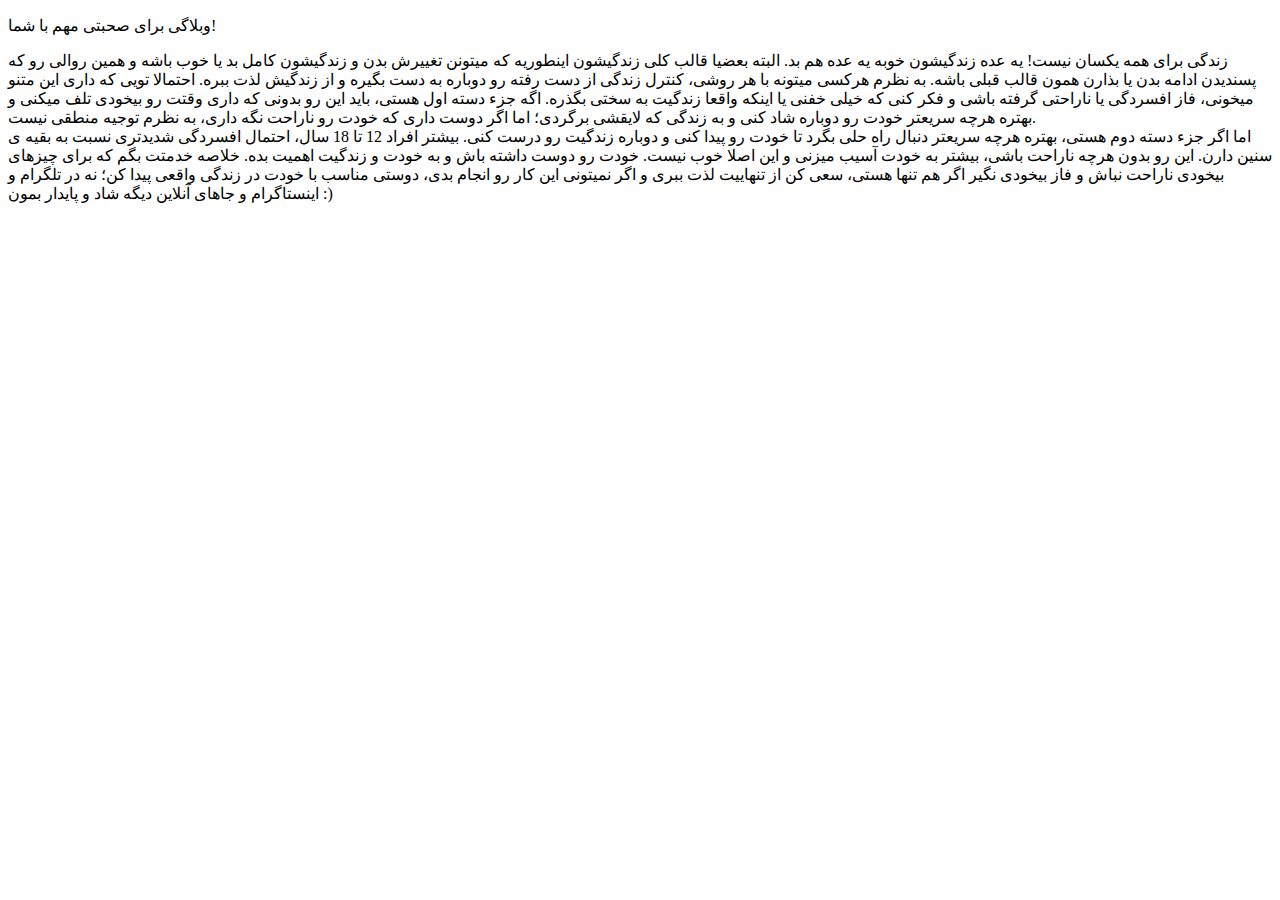
==== index.html @ fba7e2d6 "Update and rename README.md to index.html" ====
<!DOCTYPE html>
<html>
<head>
    <meta charset="UTF-8">
    <meta name="viewport" content="width=device-width, initial-scale=1.0">
    <link rel="stylesheet" href="style.css">
    <title>وبلاگ من</title>
</head>
<body>
    <div class="head">
        <p>وبلاگی برای صحبتی مهم با شما!</p>
    </div>
    <div class="text">
        <p>زندگی برای همه یکسان نیست! یه عده زندگیشون خوبه یه عده هم بد. البته بعضیا قالب کلی زندگیشون اینطوریه که میتونن تغییرش بدن و زندگیشون کامل بد
            یا خوب باشه و همین روالی رو که پسندیدن ادامه بدن یا بذارن همون قالب قبلی باشه. به نظرم هرکسی میتونه با هر روشی، کنترل زندگی از دست رفته رو
            دوباره به دست بگیره و از زندگیش لذت ببره. احتمالا تویی که داری این متنو میخونی، فاز افسردگی یا ناراحتی گرفته باشی و فکر کنی که خیلی خفنی یا
            اینکه واقعا زندگیت به سختی بگذره. اگه جزء دسته اول هستی، باید این رو بدونی که داری وقتت رو بیخودی تلف میکنی و بهتره هرچه سریعتر خودت رو دوباره
            شاد کنی و به زندگی که لایقشی برگردی؛ اما اگر دوست داری که خودت رو ناراحت نگه داری، به نظرم توجیه منطقی نیست.
            <br>
            اما اگر جزء دسته دوم هستی، بهتره
            هرچه سریعتر دنبال راه حلی بگرد تا خودت رو پیدا کنی و دوباره زندگیت رو درست کنی. بیشتر افراد 12 تا 18 سال، احتمال افسردگی شدیدتری نسبت به بقیه ی
            سنین دارن. این رو بدون هرچه ناراحت باشی، بیشتر به خودت آسیب میزنی و این اصلا خوب نیست. خودت رو دوست داشته باش و به خودت و زندگیت اهمیت بده.
            خلاصه خدمتت بگم که برای چیزهای بیخودی ناراحت نباش و فاز بیخودی نگیر
            اگر هم تنها هستی، سعی کن از تنهاییت لذت ببری و اگر نمیتونی این کار رو انجام بدی، دوستی مناسب با خودت در زندگی واقعی پیدا کن؛ نه در تلگرام
            و اینستاگرام و جاهای آنلاین دیگه شاد و پایدار بمون :)
        </p>
    </div>
</body>
</html>
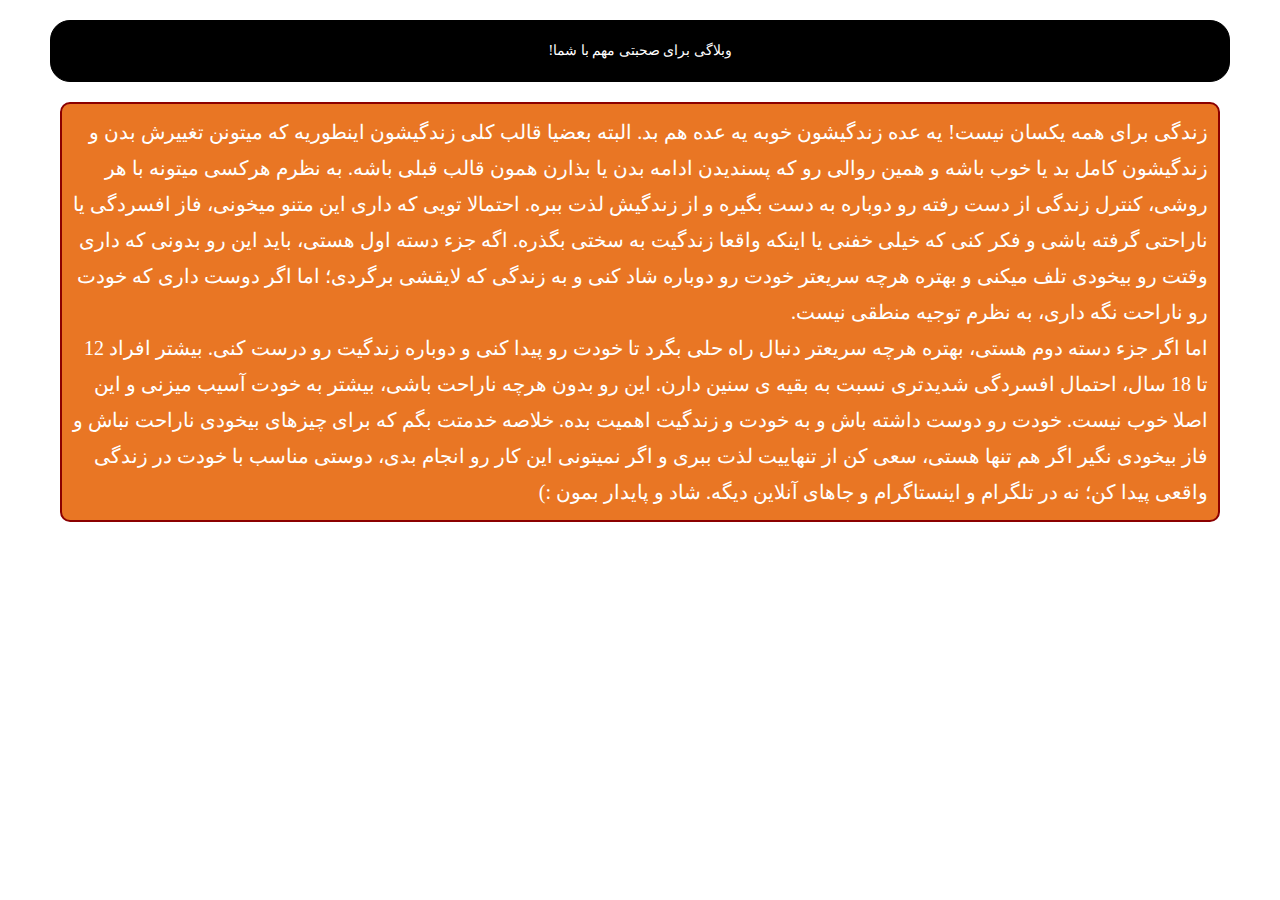
==== commit 6ee8347f: "Update index.html" ====
--- a/index.html
+++ b/index.html
@@ -22,7 +22,7 @@
             سنین دارن. این رو بدون هرچه ناراحت باشی، بیشتر به خودت آسیب میزنی و این اصلا خوب نیست. خودت رو دوست داشته باش و به خودت و زندگیت اهمیت بده.
             خلاصه خدمتت بگم که برای چیزهای بیخودی ناراحت نباش و فاز بیخودی نگیر
             اگر هم تنها هستی، سعی کن از تنهاییت لذت ببری و اگر نمیتونی این کار رو انجام بدی، دوستی مناسب با خودت در زندگی واقعی پیدا کن؛ نه در تلگرام
-            و اینستاگرام و جاهای آنلاین دیگه شاد و پایدار بمون :)
+            و اینستاگرام و جاهای آنلاین دیگه. شاد و پایدار بمون :)
         </p>
     </div>
 </body>
--- a/style.css
+++ b/style.css
@@ -0,0 +1,41 @@
+* {
+    margin: 0;
+    padding: 0;
+    box-sizing: border-box;
+}
+body {
+    direction: rtl;
+    background-color: #fff;
+    font-family: tahoma;
+}
+.head {
+    background-color: #000;
+    color: #fff;
+    font-size: 14px;
+    line-height: 40px;
+    text-align: center;
+    margin: 20px 50px;
+    padding: 10px;
+    border: 1px solid #000;
+    border-radius: 20px;
+}
+.text {
+    color: #fff;
+    background-color: #e97624;
+    font-family: B Nazanin;
+    font-size: 20px;
+    line-height: 36px;
+    border: 2px solid #8b0000;
+    border-radius: 10px;
+    padding: 10px;
+    max-width: 94%;
+    margin: 20px 60px;
+}
+@media screen and (max-width: 630px) {
+    .head {
+        font-size: 12px;
+    }
+    .text {
+        font-size: 13px;
+    }
+}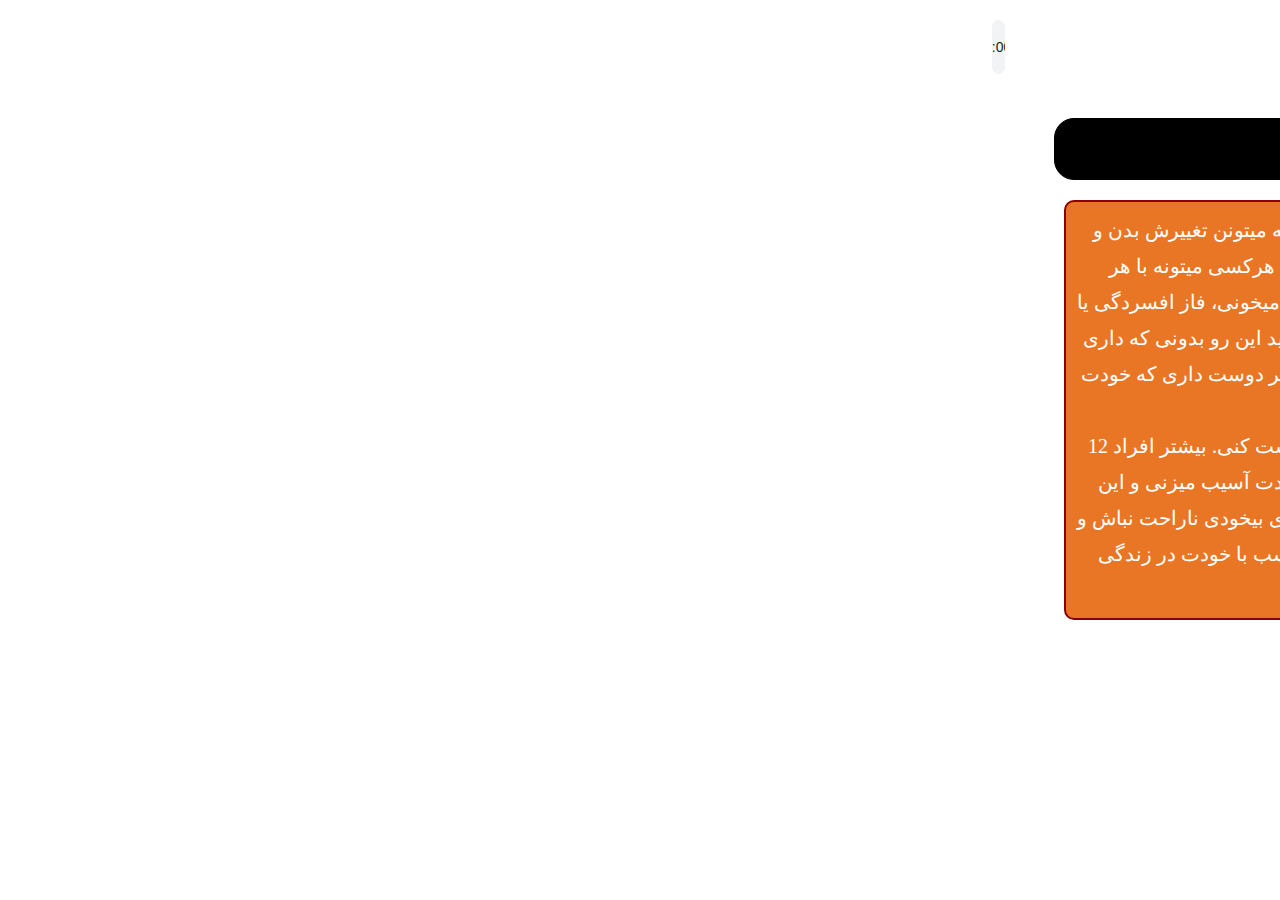
==== commit 9684c987: "Update index.html" ====
--- a/index.html
+++ b/index.html
@@ -7,6 +7,7 @@
     <title>وبلاگ من</title>
 </head>
 <body>
+    <audio src="little do you know beat cry.mp3" controls autoplay class="music"></audio>
     <div class="head">
         <p>وبلاگی برای صحبتی مهم با شما!</p>
     </div>
--- a/style.css
+++ b/style.css
@@ -7,6 +7,9 @@
     direction: rtl;
     background-color: #fff;
     font-family: tahoma;
+}
+.music {
+    margin: 20px 77.5%;
 }
 .head {
     background-color: #000;
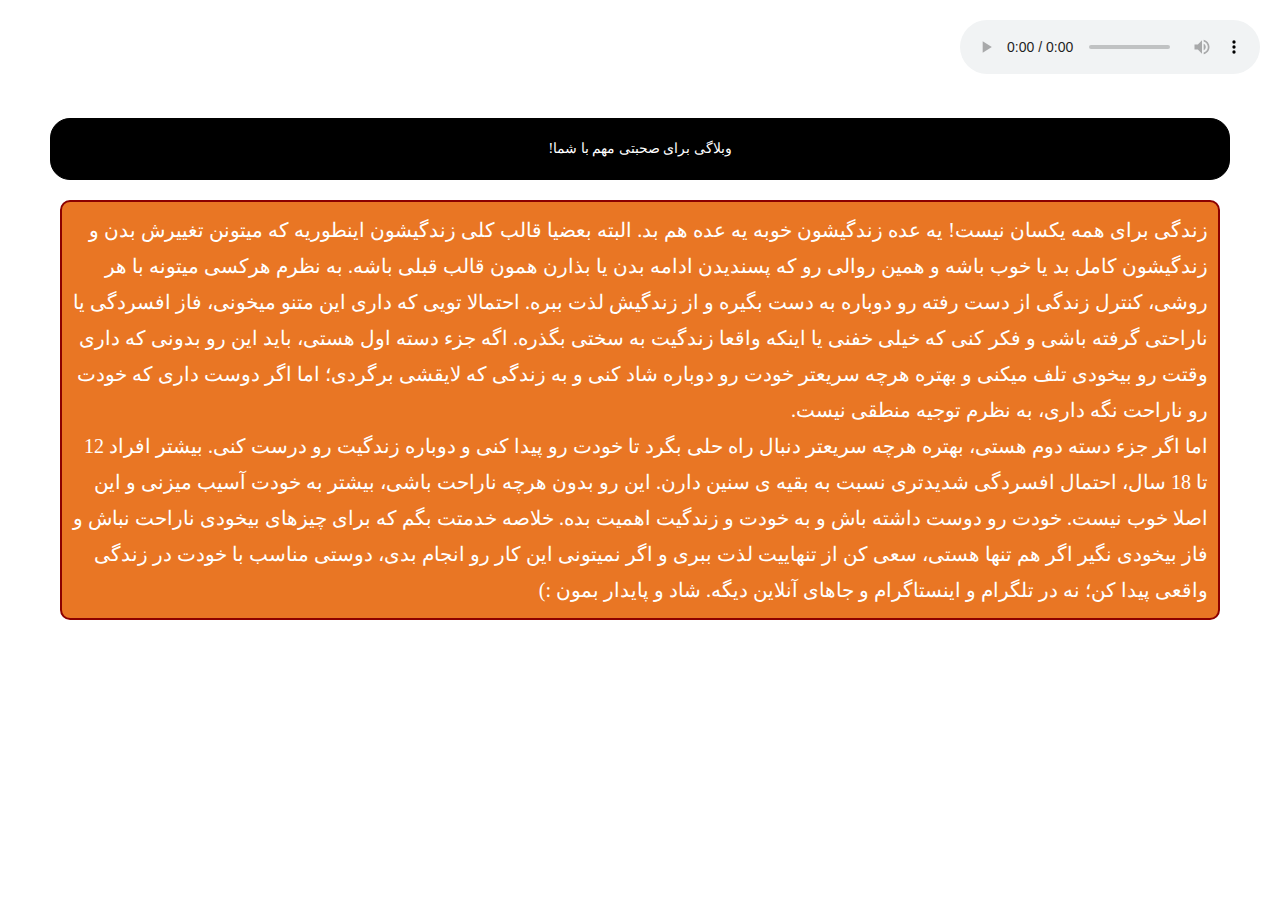
==== commit 00276e57: "Update index.html" ====
--- a/index.html
+++ b/index.html
@@ -7,7 +7,7 @@
     <title>وبلاگ من</title>
 </head>
 <body>
-    <audio src="little do you know beat cry.mp3" controls autoplay class="music"></audio>
+    <audio src="little do you know beat cry.mp3" controls autoplay loop class="music"></audio>
     <div class="head">
         <p>وبلاگی برای صحبتی مهم با شما!</p>
     </div>
--- a/style.css
+++ b/style.css
@@ -9,7 +9,7 @@
     font-family: tahoma;
 }
 .music {
-    margin: 20px 77.5%;
+    margin: 20px;
 }
 .head {
     background-color: #000;
@@ -41,4 +41,4 @@
     .text {
         font-size: 13px;
     }
-}+}
